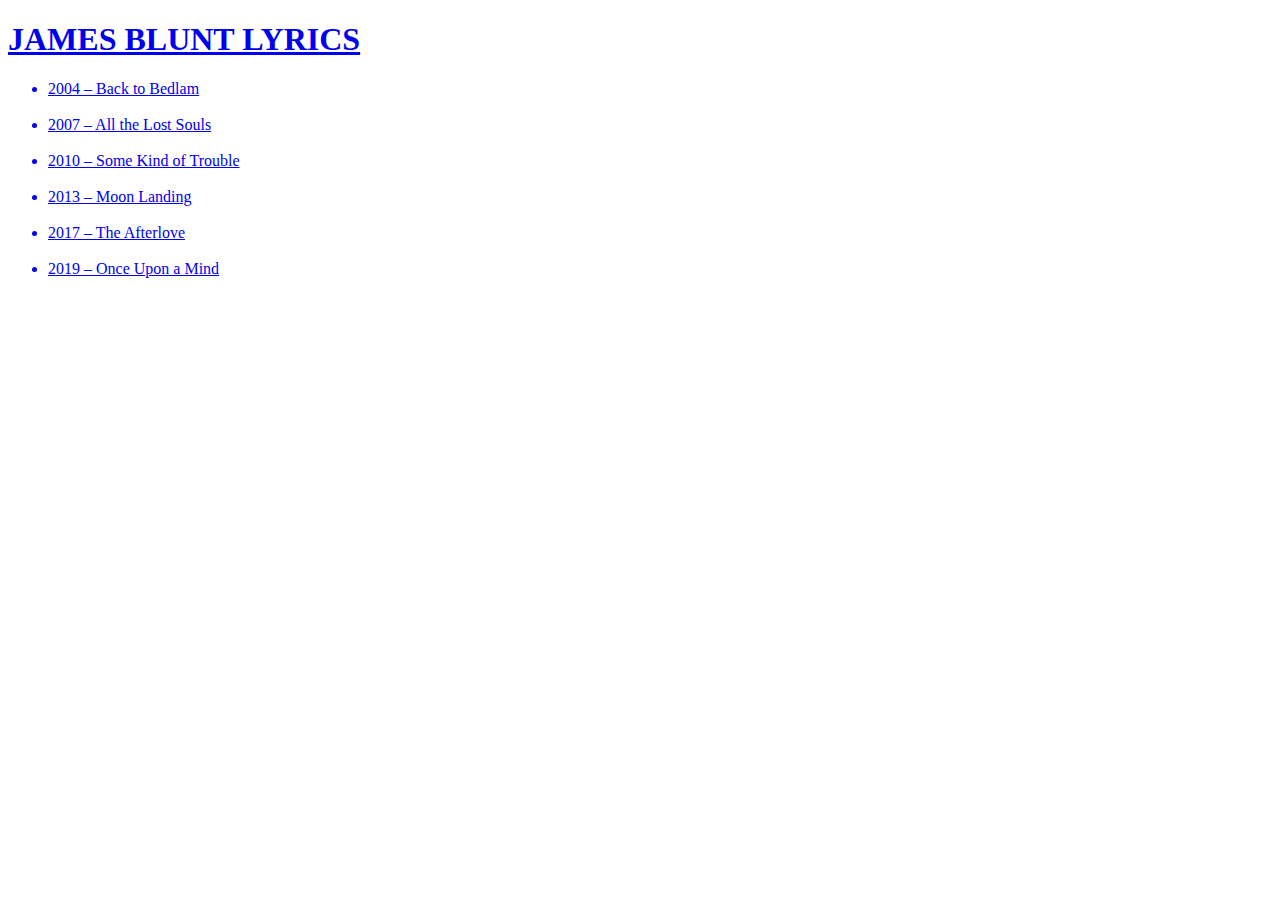
==== index.htm @ 99e89c91 "Add files via upload" ====
<!DOCTYPE html>
<html lang="en" dir="ltr">
  <head>
    <meta charset="utf-8">
    <title>James Blunt Lyrics</title>
    <link rel="stylesheet" href="master.css">
  </head>

  <body>

<div class="page">


  <div class="head">
    <a href="index.htm">
   <h1>JAMES BLUNT LYRICS</h1>
 </a>
  </div>



  <div class="content1">
    <a href="/1_2004_Back_to_Bedlam.htm">
      <ul>
      <li>2004 – Back to Bedlam</li>
    </a>
    <br>
    <a href="#">
      <li>2007 – All the Lost Souls</li>
    </a>
    <br>
    <a href="#">
      <li>2010 – Some Kind of Trouble</li>
    </a>
    <br>
    <a href="#">
    <li>2013 – Moon Landing</li>
  </a>
    <br>
    <a href="#">
    <li>2017 – The Afterlove</li>
  </a>
    <br>
    <a href="#">
    <li>2019 – Once Upon a Mind</li>
  </a>
</ul>



  </div>



</div>


  </body>
</html>
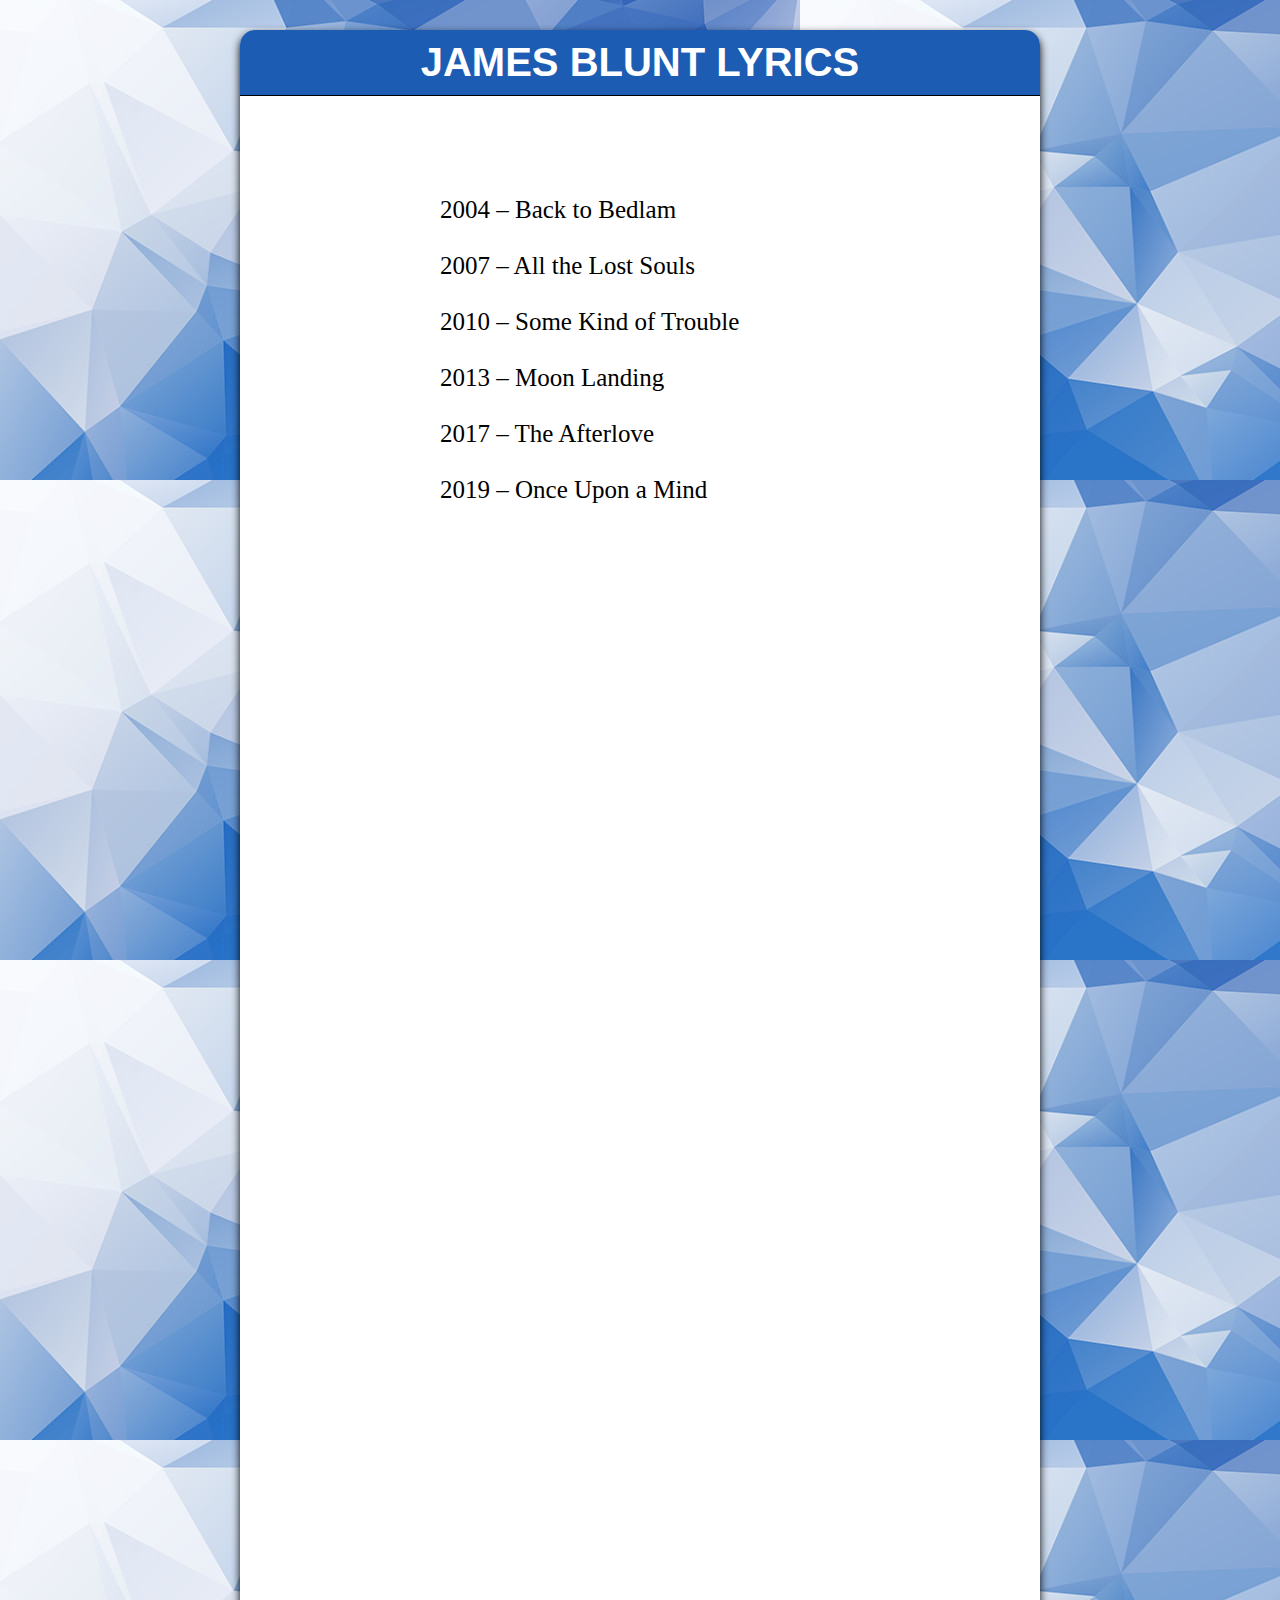
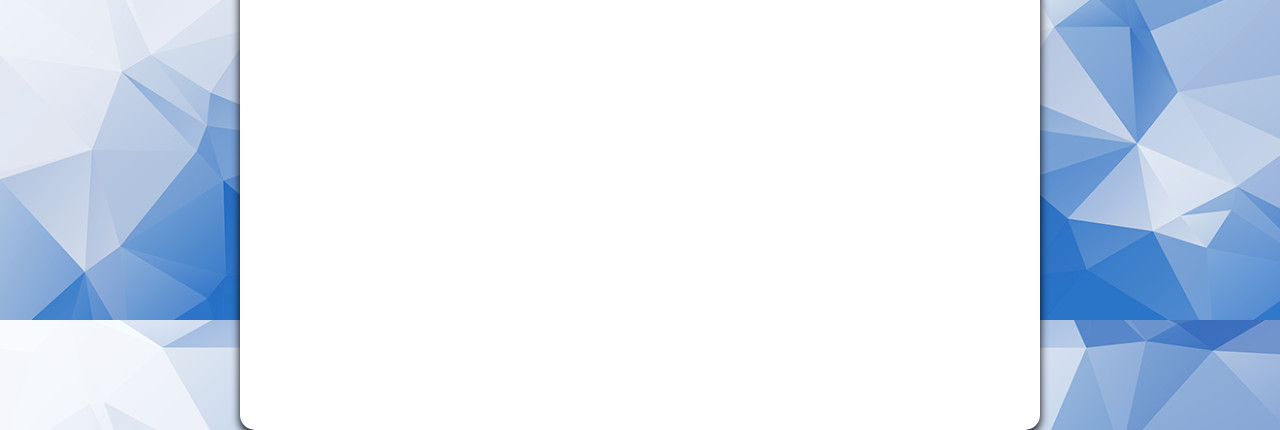
==== commit 2cd71668: "Update index.htm" ====
--- a/index.htm
+++ b/index.htm
@@ -20,7 +20,7 @@
 
 
   <div class="content1">
-    <a href="/1_2004_Back_to_Bedlam.htm">
+    <a href="1_2004_Back_to_Bedlam.htm">
       <ul>
       <li>2004 – Back to Bedlam</li>
     </a>
--- a/master.css
+++ b/master.css
@@ -0,0 +1,108 @@
+#sss tr:nth-child(odd){background-color: #f2f2f2;}
+
+
+#sss {
+  color: black;
+  padding: 10px;
+  text-align: left;
+  font-size: 25px;
+  width: 100%;
+
+}
+
+#sss td{
+    padding: 10px 10px 10px 180px;
+}
+
+*{
+  margin: 0 auto;
+
+}
+
+body{
+    text-align: center;
+    margin-top: 30px;
+    background-image: url("/Vintage.jpg");
+}
+
+h1{
+  font-family: arial, sans-serif;
+  font-size: 40px;
+  background-color: #1c5cb3;
+}
+
+.page{
+  width: 800px;
+  height: 2000px;
+  background-color: white;
+  margin: 0 auto;
+  box-shadow: black 0px 4px 9px;
+  border-radius: 15px;
+}
+
+.head{
+  border-bottom: 1px solid black;
+  padding: 10px;
+  color: white;
+  background-color: #1c5cb3;
+  border-radius: 15px 15px 0px 0px;
+}
+
+.content{
+  width: 100%;
+  padding: 0px;
+  margin-top: 100px;
+}
+.content1{
+  width: 50%;
+  padding: 0px;
+  margin-top: 100px;
+}
+ul {
+  font-size: 25px;
+  text-decoration: none;
+  list-style: none;
+  padding: 0px;
+  text-align: left;
+}
+
+a{
+  color: inherit;
+  text-decoration: none;
+}
+a:hover{
+  color: #1c5cb3;
+}
+a:hover > h1{
+  color: #d5e1ef;
+}
+
+.menu{
+  margin: auto;
+  position: absolute;
+  top: 0; bottom: 0; left:0; right:0;
+}
+#spaceA{
+  margin-top: 60px;
+}
+.specialParent{
+  position: relative;
+}
+
+.lirica{
+  text-align: left;
+  font-family: 'times new roman', sans-serif;
+  font-size: 22px;
+  padding-left: 40px;
+  padding-top: 30px;
+}
+
+.titleM{
+  font-size: 40px;
+  text-align: center;
+}
+
+
+h4{
+  color: #1c5cb3;
+}
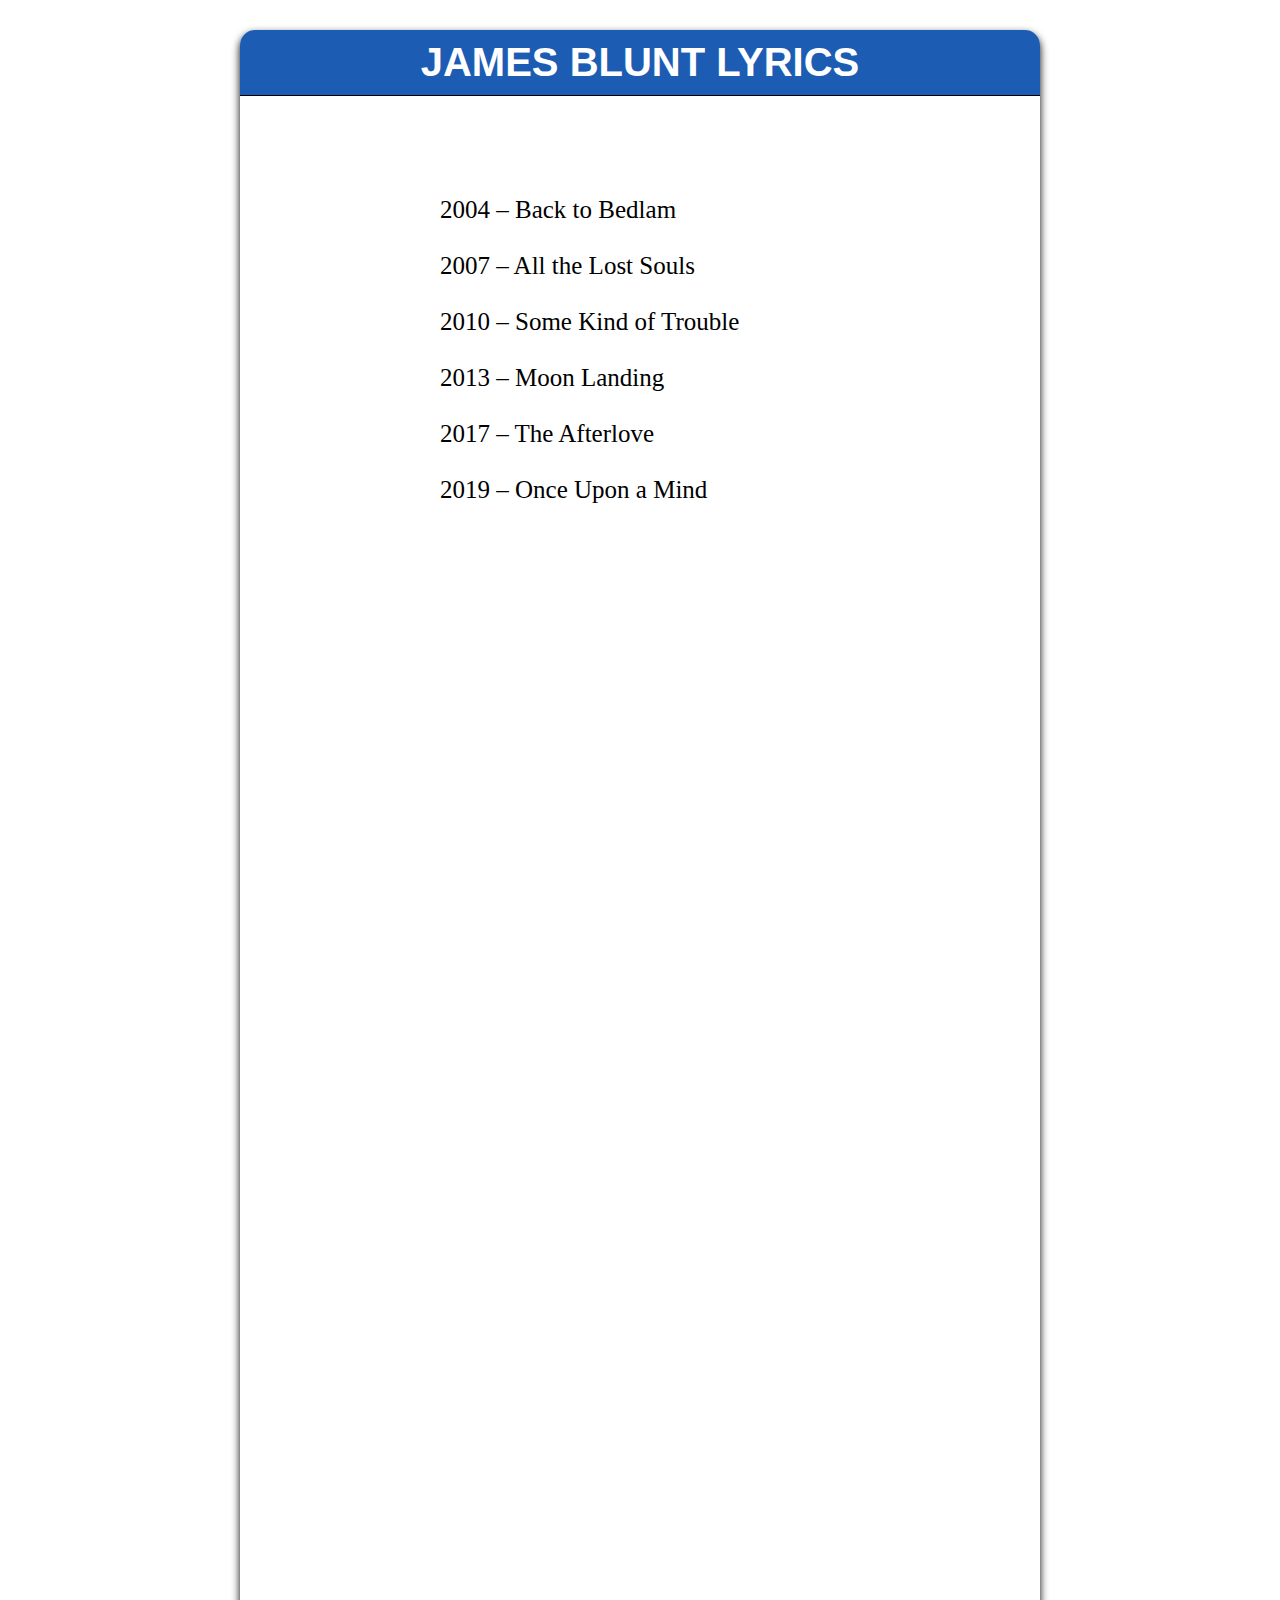
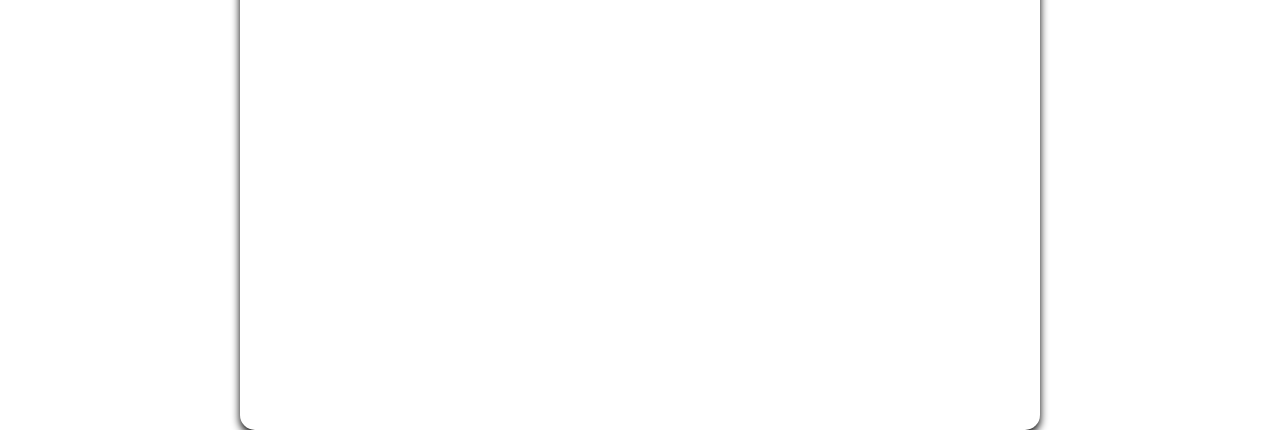
==== commit 6554de75: "Update index.htm" ====
--- a/index.htm
+++ b/index.htm
@@ -20,7 +20,7 @@
 
 
   <div class="content1">
-    <a href="1_2004_Back_to_Bedlam.htm">
+    <a href="https://ludovicoassisi.github.io/blunt-lyric/1_2004_Back_to_Bedlam.htm">
       <ul>
       <li>2004 – Back to Bedlam</li>
     </a>
--- a/master.css
+++ b/master.css
@@ -22,7 +22,7 @@
 body{
     text-align: center;
     margin-top: 30px;
-    background-image: url("/Vintage.jpg");
+    background-image: url("https://github.com/ludovicoassisi/blunt-lyric/blob/master/Vintage.jpg");
 }
 
 h1{
